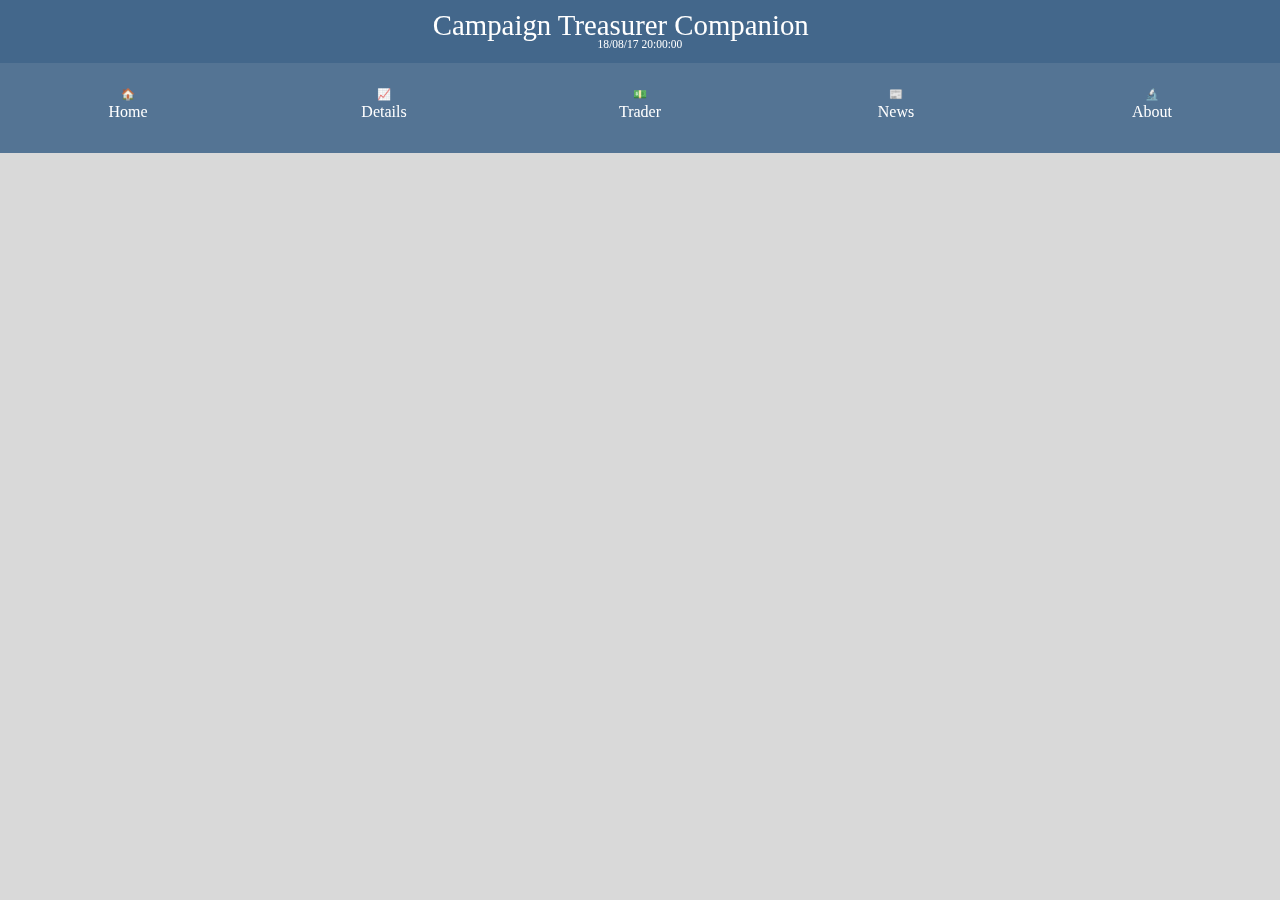
==== index.html @ 6d975476 "Tab bar anchors modified and color scheme changes" ====
<!DOCTYPE html>
<html>
    <head>
        <title>Campaign Treasurer Companion</title>
        <link href="base.css" rel="stylesheet" type="text/css" />
        <meta charset="utf-8" />
    </head>
    <body>
        <div class="bars">
            <div class="topbar">
                <h1>
                    Campaign Treasurer Companion
                </h1>
                <small class="time">18/08/17 20:00:00</small>
            </div>
            <div class="bottombar">
                <ul class="tabs">
                    <a href="index.html" class="tabitem"><li><span class="emoji">🏠</span><br>Home</li></a>
                    <a href="details.html" class="tabitem"><li><span class="emoji">📈</span><br>Details</li></a>
                    <a href="trader.html" class="tabitem"><li><span class="emoji">💵</span><br>Trader</li></a>
                    <a href="news.html" class="tabitem"><li><span class="emoji">📰</span><br>News</li></a>
                    <a href="about.html" class="tabitem"><li><span class="emoji">🔬</span><br>About</li></a>
                </ul>
            </div>
        </div>
        
    </body>
</html>
---- base.css ----
* {
    transition: all 2s ease-in-out;
}
body {
    margin: 0;
    font-family: 'Helvetica Neue';
    font-weight: 300;
    background-color: rgba(0, 0, 0, 0.15);
}
div.bars {
    margin: 0;
    padding: 0;
}
div.topbar {
    font-size: 0.9em;
    position: fixed;
    margin: 0;
    top: 0;
    width: 100%;
    background-color: rgba(50, 90, 130, 0.9);
    text-align: center;
}
div.topbar h1 {
    text-align: center;
    color: #fff;
    text-transform: capitalize;
    font-family: 'Helvetica Neue';
    font-weight: 200;
    margin-top: 0;
    margin-bottom: 0;
    padding-top: 1vh;
    margin-left: 2%;
    margin-right: 5%;
}
div.topbar small.time {
    display: block;
    margin-top: -0.5vh;
    padding: 0;
    text-align: center;
    color: #fff;
    font-size: 0.8em;
    margin-bottom: 0;
    padding-bottom: 1.5vh;
}
div.bottombar {
    position: fixed;
    margin: 0;
    bottom: 0;
    height: 10vh;
    width: 100vw;
    background-color: rgba(50, 90, 130, 0.7);
}
ul.tabs {
    color: #fff;
    list-style-type: none;
    margin: 0;
    padding: 0;
    height: 5vh;
}
ul.tabs li {
    float: left;
    margin: 0;
    padding-top: 2.4vh;
    padding-bottom: 2.4vh;
    display: block;
    width: 20vw;
    text-align: center;
    transition: all 0.5s ease-in-out;
}
ul.tabs li:hover {
    background-color: rgba(50, 90, 130, 1);
}
span.emoji {
    font-size: 0.7em;
    padding: 2%;
}
a.tabitem {
    color: #fff;
    text-decoration: none;
}
@media only screen and (min-width : 1024px) {
    div.bars {
        position: fixed;
        top: 0;
    }
    div.topbar {
        position: relative;
    }
    div.bottombar {
        position: relative;
        background-color: rgba(50, 90, 130, 0.8);
    }
}
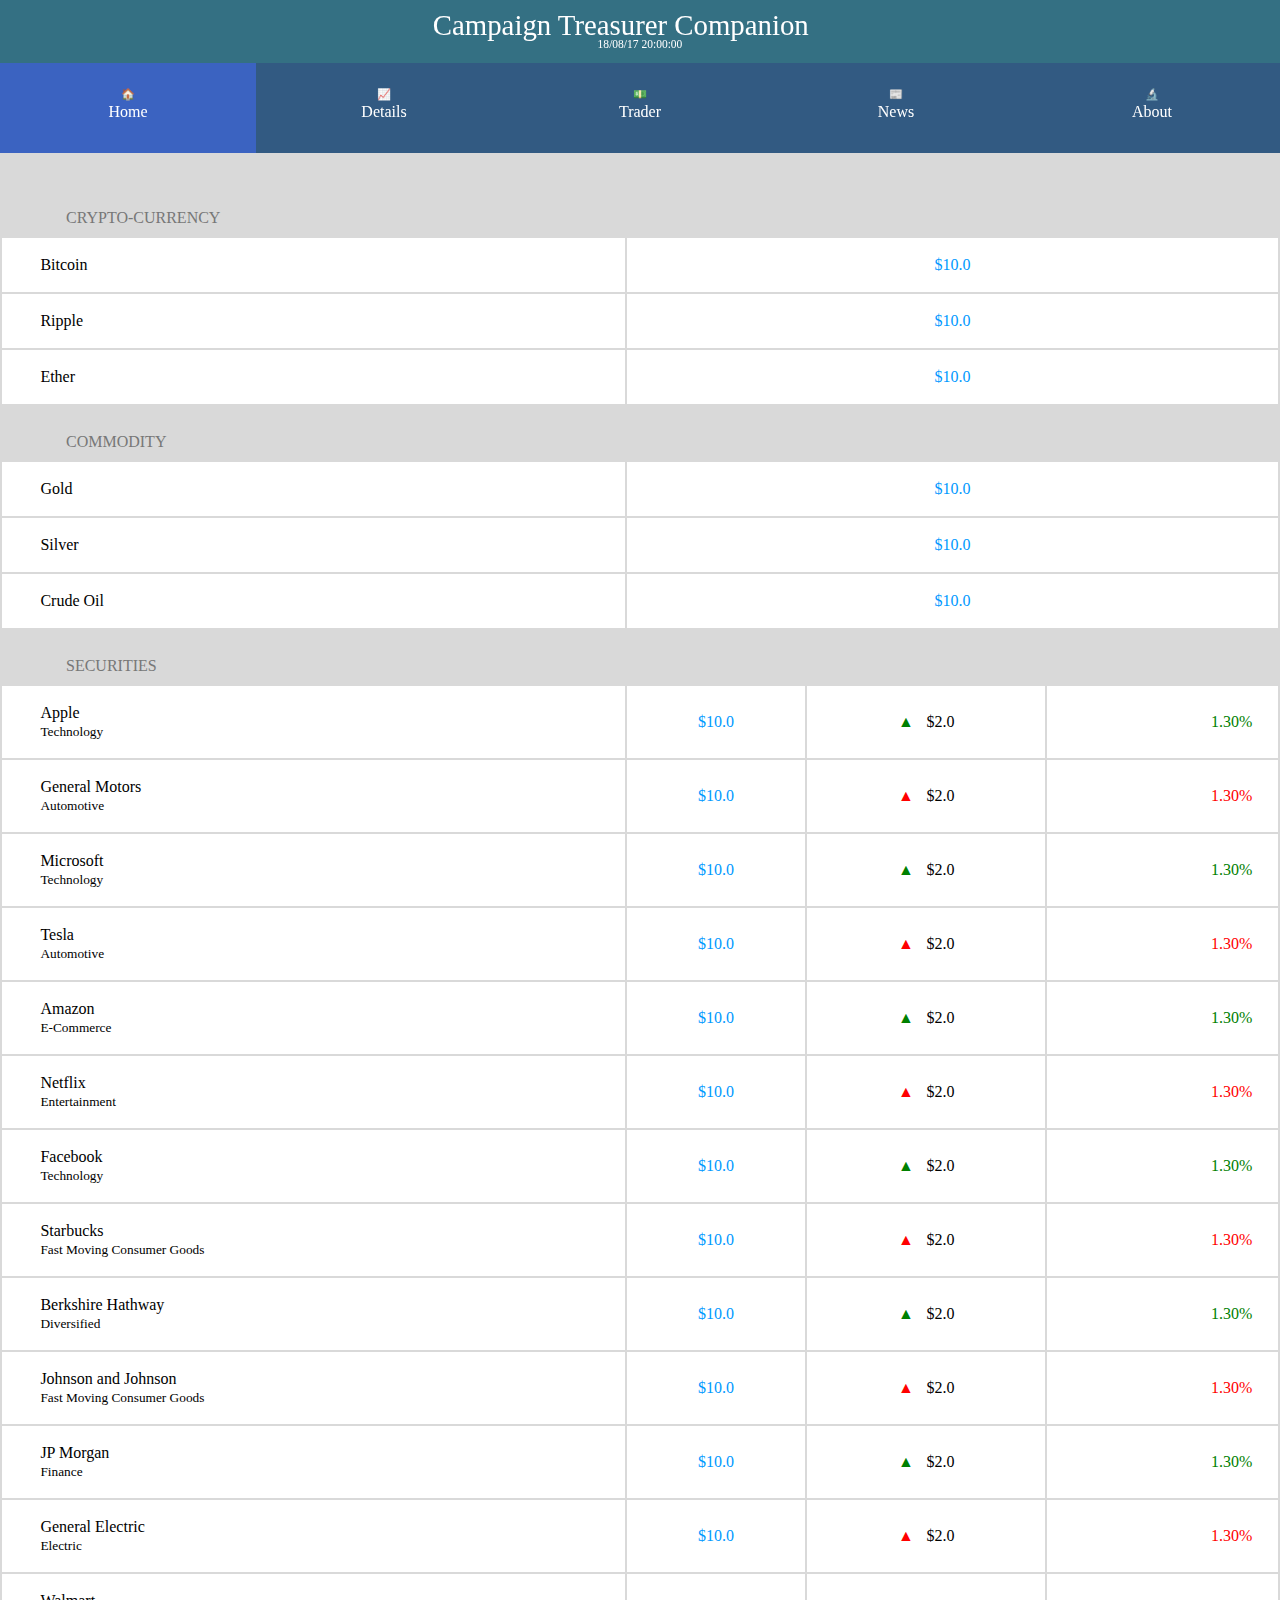
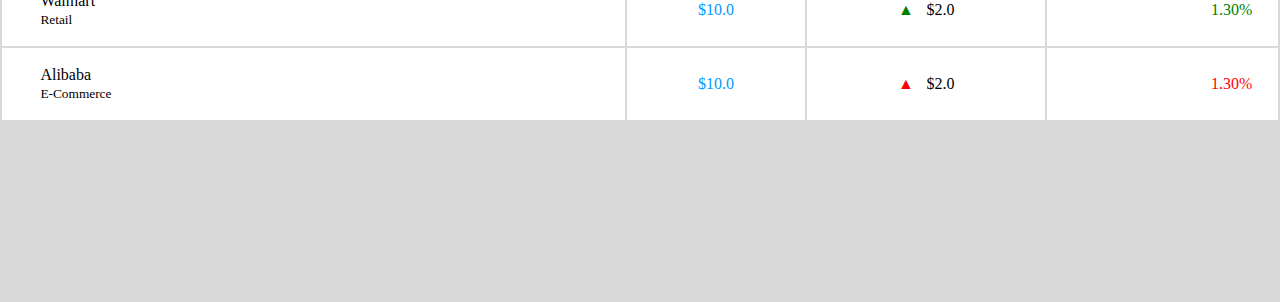
==== commit d8af9ff1: "Added dummy view of home with table" ====
--- a/index.html
+++ b/index.html
@@ -15,7 +15,7 @@
             </div>
             <div class="bottombar">
                 <ul class="tabs">
-                    <a href="index.html" class="tabitem"><li><span class="emoji">🏠</span><br>Home</li></a>
+                    <a href="index.html" class="tabitem"><li id="selected"><span class="emoji">🏠</span><br>Home</li></a>
                     <a href="details.html" class="tabitem"><li><span class="emoji">📈</span><br>Details</li></a>
                     <a href="trader.html" class="tabitem"><li><span class="emoji">💵</span><br>Trader</li></a>
                     <a href="news.html" class="tabitem"><li><span class="emoji">📰</span><br>News</li></a>
@@ -23,6 +23,30 @@
                 </ul>
             </div>
         </div>
-        
+        <table class="view">
+            <tr class="sector"><td colspan="4" class="sector">Crypto-currency</td></tr>
+            <tr class="stock"><td class="name">Bitcoin</td><td class="current" colspan="3">$10.0</td></tr>
+            <tr class="stock"><td class="name">Ripple</td><td class="current" colspan="3">$10.0</td></tr>
+            <tr class="stock"><td class="name">Ether</td><td class="current" colspan="3">$10.0</td></tr>
+            <tr class="sector"><td colspan="4" class="sector">Commodity</td></tr>
+            <tr class="stock"><td class="name">Gold</td><td class="current" colspan="3">$10.0</td></tr>
+            <tr class="stock"><td class="name">Silver</td><td class="current" colspan="3">$10.0</td></tr>
+            <tr class="stock"><td class="name">Crude Oil</td><td class="current" colspan="3">$10.0</td></tr>
+            <tr class="sector"><td colspan="4" class="sector">Securities</td></tr>
+            <tr class="stock"><td class="name">Apple<br><small>Technology</small></td><td class="current">$10.0</td><td class="difference"><span class="not_inverted triangle">&#9650;</span>$2.0</td><td class="percentage high">1.30%</td></tr>
+            <tr class="stock"><td class="name">General Motors<br><small>Automotive</small></td><td class="current">$10.0</td><td class="difference"><span class="inverted triangle">&#9650;</span>$2.0</td><td class="percentage low">1.30%</td></tr>
+            <tr class="stock"><td class="name">Microsoft<br><small>Technology</small></td><td class="current">$10.0</td><td class="difference"><span class="not_inverted triangle">&#9650;</span>$2.0</td><td class="percentage high">1.30%</td></tr>
+            <tr class="stock"><td class="name">Tesla<br><small>Automotive</small></td><td class="current">$10.0</td><td class="difference"><span class="inverted triangle">&#9650;</span>$2.0</td><td class="percentage low">1.30%</td></tr>
+            <tr class="stock"><td class="name">Amazon<br><small>E-Commerce</small></td><td class="current">$10.0</td><td class="difference"><span class="not_inverted triangle">&#9650;</span>$2.0</td><td class="percentage high">1.30%</td></tr>
+            <tr class="stock"><td class="name">Netflix<br><small>Entertainment</small></td><td class="current">$10.0</td><td class="difference"><span class="inverted triangle">&#9650;</span>$2.0</td><td class="percentage low">1.30%</td></tr>
+            <tr class="stock"><td class="name">Facebook<br><small>Technology</small></td><td class="current">$10.0</td><td class="difference"><span class="not_inverted triangle">&#9650;</span>$2.0</td><td class="percentage high">1.30%</td></tr>
+            <tr class="stock"><td class="name">Starbucks<br><small>Fast Moving Consumer Goods</small></td><td class="current">$10.0</td><td class="difference"><span class="inverted triangle">&#9650;</span>$2.0</td><td class="percentage low">1.30%</td></tr>
+            <tr class="stock"><td class="name">Berkshire Hathway<br><small>Diversified</small></td><td class="current">$10.0</td><td class="difference"><span class="not_inverted triangle">&#9650;</span>$2.0</td><td class="percentage high">1.30%</td></tr>
+            <tr class="stock"><td class="name">Johnson and Johnson<br><small>Fast Moving Consumer Goods</small></td><td class="current">$10.0</td><td class="difference"><span class="inverted triangle">&#9650;</span>$2.0</td><td class="percentage low">1.30%</td></tr>
+            <tr class="stock"><td class="name">JP Morgan<br><small>Finance</small></td><td class="current">$10.0</td><td class="difference"><span class="not_inverted triangle">&#9650;</span>$2.0</td><td class="percentage high">1.30%</td></tr>
+            <tr class="stock"><td class="name">General Electric<br><small>Electric</small></td><td class="current">$10.0</td><td class="difference"><span class="inverted triangle">&#9650;</span>$2.0</td><td class="percentage low">1.30%</td></tr>
+            <tr class="stock"><td class="name">Walmart<br><small>Retail</small></td><td class="current">$10.0</td><td class="difference"><span class="not_inverted triangle">&#9650;</span>$2.0</td><td class="percentage high">1.30%</td></tr>
+            <tr class="stock"><td class="name">Alibaba<br><small>E-Commerce</small></td><td class="current">$10.0</td><td class="difference"><span class="inverted triangle">&#9650;</span>$2.0</td><td class="percentage low">1.30%</td></tr>
+        </table>
     </body>
 </html>--- a/base.css
+++ b/base.css
@@ -1,6 +1,4 @@
-* {
-    transition: all 2s ease-in-out;
-}
+
 body {
     margin: 0;
     font-family: 'Helvetica Neue';
@@ -17,7 +15,7 @@
     margin: 0;
     top: 0;
     width: 100%;
-    background-color: rgba(50, 90, 130, 0.9);
+    background-color: rgba(50, 110, 130, 0.99);
     text-align: center;
 }
 div.topbar h1 {
@@ -48,7 +46,7 @@
     bottom: 0;
     height: 10vh;
     width: 100vw;
-    background-color: rgba(50, 90, 130, 0.7);
+    background-color: rgba(50, 90, 130, 1);
 }
 ul.tabs {
     color: #fff;
@@ -61,14 +59,18 @@
     float: left;
     margin: 0;
     padding-top: 2.4vh;
-    padding-bottom: 2.4vh;
+    padding-bottom: 2.6vh;
     display: block;
     width: 20vw;
+    height: 5vh;
     text-align: center;
     transition: all 0.5s ease-in-out;
 }
+ul.tabs li#selected {
+    background-color: rgba(60, 100, 200, 0.9);
+}
 ul.tabs li:hover {
-    background-color: rgba(50, 90, 130, 1);
+    background-color: rgba(80, 90, 150, 0.9);
 }
 span.emoji {
     font-size: 0.7em;
@@ -77,6 +79,70 @@
 a.tabitem {
     color: #fff;
     text-decoration: none;
+}
+table.view {
+    margin-top: 17vh;
+    margin-bottom: 20vh;
+    width: 100%;
+    margin-left: 0;
+    margin-right: 0;
+    padding: 0;
+    overflow: auto;
+}
+table.view tr {
+    padding: 0;
+    margin: 0;
+}
+table.view tr.sector {
+    background-color: none;
+}
+table.view tr.stock {
+    color: #000;
+    background-color: #fff;
+}
+table.view td {
+    padding-left: 1vw;
+    padding-bottom: 2vh;
+    padding-top: 2vh;
+    padding-right: 1vw;
+}
+table.view td.sector{
+    padding: 3vh;
+    padding-left: 5vw;
+    padding-bottom: 1vh;
+    text-transform: uppercase;
+    color: #777;
+}
+table.view td.name {
+    padding-left: 3vw;
+}
+table.view td.current {
+    text-align: center;
+    color: #09f;
+}
+table.view td.difference {
+    text-align: center;
+}
+table.view td.percentage {
+    text-align: right;
+    padding-right: 2vw;
+}
+table.view td.high {
+    color: green;
+}
+table.view td.low {
+    color: red;
+}
+span.triangle {
+    margin: 0;
+    padding: 0;
+    padding-right: 1vw;
+}
+span.not_inverted {
+    color: green;
+}
+span.inverted {
+    color: red;
 }
 @media only screen and (min-width : 1024px) {
     div.bars {
@@ -88,6 +154,9 @@
     }
     div.bottombar {
         position: relative;
-        background-color: rgba(50, 90, 130, 0.8);
+        background-color: rgba(50, 90, 130);
+    }
+    table.view {
+        margin-top: 20vh;
     }
 }